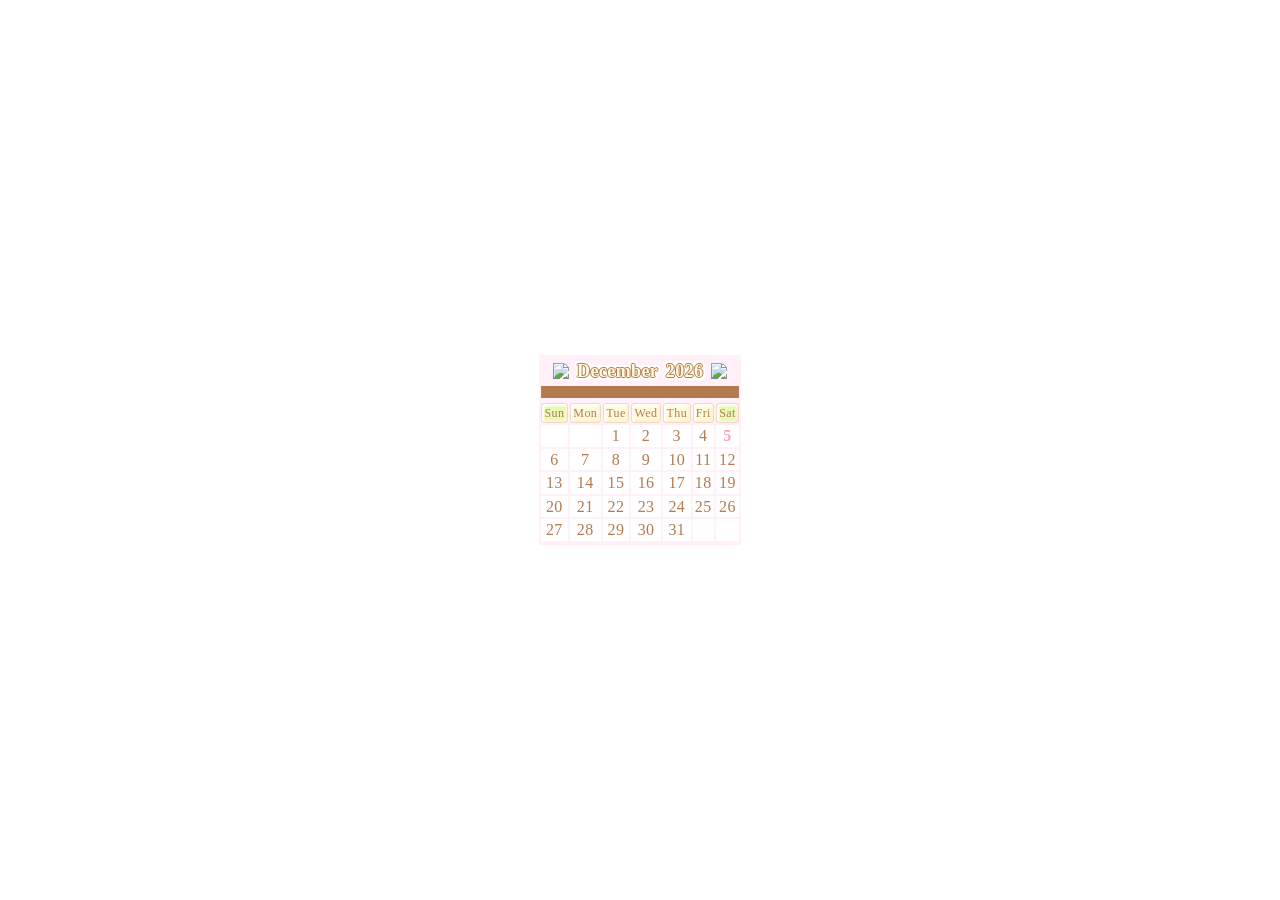
==== calendar.html @ 7bd645e4 "moved to desktop" ====
<html>
<head>
<!--
𓎟𓎟𓎟𓎟𓎟𓎟𓎟𓎟𓎟𓎟𓎟୨♡୧𓎟𓎟𓎟𓎟𓎟𓎟𓎟𓎟𓎟𓎟𓎟

            ╭◜͡ ͡ ◝╮❀╭◜͡͡ ͡◝╮
            )   ⊂(∴ )⊃   ( ͡  ︵
           ╭╰◟𓎟𓎟︶𓎟𓎟◞╯       ` ╮
         (  ╭◜  ◞╯ ╰◟  ◝╮          )
        ╭   ╰◟◞╯     ╰◟◞╯           ╮
      ╭◜  :◜       ◟͜◟͜           ◝:  ◝╮
   ╭◜   ::(    db           db     )::   ◝╮
 ╭◜   ::::◟  8888          8888   ◞::::   ◝╮
╭    ::::::╰  Y88P︵n︵ﻌ     Y88P  ノ::::::   ╮
(   :::::::::╰////❀ㅅ◞ ︵‿////ノ:::::::::   )
╰◟  ::::::ノ  (  )... (    ◝     ╰ ::::::  ◞╯
  ╰ ◟‿ ◞      ︶◟`` ◞`◟   )` ╮   ◟ ‿ ◞ ╯
                 (  ︶        )  )
                 (     ‿    ◞ ノ
                  (    ||    )｀
                   ◟‿◞◟‿◞

𓎟𓎟𓎟𓎟𓎟𓎟𓎟𓎟𓎟𓎟𓎟୨♡୧𓎟𓎟𓎟𓎟𓎟𓎟𓎟𓎟𓎟𓎟𓎟
-->

<title>꒰♡ 𝑠𝑡𝑟𝑎𝑤𝑏𝑢𝑛𝑖𝑚𝑖𝑙𝑘 ♡꒱</title>

<link rel="shortcut icon" href="https://strawbunimilk.neocities.org/images/favi.png">
<meta name="theme-color" content="#FFEDF5">
<meta name="title" content="꒰♡ 𝑠𝑡𝑟𝑎𝑤𝑏𝑢𝑛𝑖𝑚𝑖𝑙𝑘 ♡꒱">
<meta property="og:title" content="꒰♡ 𝑠𝑡𝑟𝑎𝑤𝑏𝑢𝑛𝑖𝑚𝑖𝑙𝑘 ♡꒱">
<meta name="twitter:title" content="꒰♡ 𝑠𝑡𝑟𝑎𝑤𝑏𝑢𝑛𝑖𝑚𝑖𝑙𝑘 ♡꒱"/>
<meta name="description" content="୨୧ where bunnies play  ૮꒰〃´꒳`〃 ྀི꒱ა ୨୧">
<meta property="og:description" content="୨୧ where bunnies play ૮꒰〃´꒳`〃 ྀི꒱ა ୨୧">
<meta name="twitter:description" content="୨୧ where bunnies play ૮꒰〃´꒳`〃 ྀི꒱ა ୨୧"/>
<meta property="og:image" content="https://strawbunimilk.neocities.org/images/card.png">
<meta name="twitter:image" content="https://strawbunimilk.neocities.org/images/card.png"/>
<meta property="og:image:type" content="image/pg">
<meta name="twitter:card" content="summary_large_image"/>
<meta property="og:url" content="https://strawbunimilk.neocities.org">
<meta name="twitter:url" content="https://strawbunimilk.neocities.org"/>
<meta property="og:type" content="website">
<link href="/style.css" rel="stylesheet" type="text/css" media="all">
<meta name="pinterest" content="nopin" />
<meta http-equiv="Content-Type" content="text/html; charset=utf-8"/>
</head>
<div id="particle-wrapper" style="position: absolute; top: 0; left: 0; width: 100%; height: 100%; overflow: hidden; pointer-events: none; z-index: 9999;"></div>

<style>
* {
    margin: 0;
    padding: 0;
}
 
body {
    display: flex;
    background: #fff;
    min-height: 100vh;
    padding: 0px 0px;
    align-items: center;
    justify-content: center;
  cursor: url("images/cursor.png"), default;
    overflow: hidden;
}
td.header-cell {
  background: transparent;
  vertical-align: top;
  padding: 0;
}
  
  td{
   border: none;
   padding: 1px;
   font-size: 16px;
  background: #fff;
  text-align: center;
  }
  
  table {
   width:202px;
   height:190px;
   padding: 0px;
background: #FFF1F7;
  }
  td.weekend{
    background: #E7FAB7;
font-size: 12px; 
      border:1px #EFD8C5 solid;
  border-radius:3px;
  box-shadow: 2px 2px 2px inset white, -2px -2px 2px inset #fff3d0;
  }
  td.day-of-week {
background: #FFFBDC;
    font-size: 12px; 
      border:1px #EFD8C5 solid;
  border-radius:3px;
  box-shadow: 2px 2px 2px inset white, -2px -2px 2px inset #fff3d0;
  }
.header {
  border-width: 12px;
  border-style: solid;
  border-image: url("images/nborderlp.png") 12 round;
  border-top: none;
  border-left: none;
  border-right: none;
  background-image: url('images/pgingham3.png');
  padding-top: 4px;
  padding-bottom: 4px;
  height: auto;
}
.month-text {
  color: #FFFBDC;
  text-shadow:
    1px 0px #B47A50,  
    0px 1px #B47A50,  
    -1px 0px #B47A50,  
    0px -1px #B47A50;
  font-weight: bold;
  font-size: 18px;
  filter: drop-shadow(2px 0px #fff)
    drop-shadow(0px 2px #fff)
    drop-shadow(-2px 0px #fff)
    drop-shadow(0px -2px #fff)
}
.header-icon {
  margin-bottom: -2px;
}
td.today-cell {
    background-image: url("images/strawnflowerfavi.gif");
    background-repeat: no-repeat;
    background-position: center;
    font-weight: bold;
    color: #FFA3BD;
}
 </style>


<body>
<p>
<script language="JavaScript">
monthnames = new Array("January","February","March","April","May","June","July","August","September","October","November","December");
var linkcount=0;
function addlink(month, day, href) {
    var entry = new Array(3);
    entry[0] = month;
    entry[1] = day;
    entry[2] = href;
    this[linkcount++] = entry;
}
Array.prototype.addlink = addlink;
linkdays = new Array();

monthdays = new Array(12);
monthdays[0]=31; monthdays[1]=28; monthdays[2]=31; monthdays[3]=30;
monthdays[4]=31; monthdays[5]=30; monthdays[6]=31; monthdays[7]=31;
monthdays[8]=30; monthdays[9]=31; monthdays[10]=30; monthdays[11]=31;

todayDate=new Date();
thisday=todayDate.getDay();
thismonth=todayDate.getMonth();
thisdate=todayDate.getDate();
thisyear=todayDate.getFullYear();

if (((thisyear % 4 == 0) && !(thisyear % 100 == 0)) || (thisyear % 400 == 0)) monthdays[1]++;

startspaces=thisdate;
while (startspaces > 7) startspaces-=7;
startspaces = thisday - startspaces + 1;
if (startspaces < 0) startspaces+=7;

document.write("<table border=0>");
document.write("<tr><td colspan=7 class='header-cell'><center><div class='header'><img src='images/flowerbullet.png' class='header-icon'><span class='month-text'> "+ monthnames[thismonth] + " " + thisyear +"</span> <img src='images/flowerbullet.png' class='header-icon'></div></center></td></tr>");
document.write("<tr>");
document.write("<td align=center class='weekend'>Sun</td>");
document.write("<td align=center class='day-of-week'>Mon</td>");
document.write("<td align=center class='day-of-week'>Tue</td>");
document.write("<td align=center class='day-of-week'>Wed</td>");
document.write("<td align=center class='day-of-week'>Thu</td>");
document.write("<td align=center class='day-of-week'>Fri</td>");
document.write("<td align=center class='weekend'>Sat</td>"); 
document.write("</tr>");
document.write("<tr>");

for (s=0; s<startspaces; s++) {
    document.write("<td> </td>");
}

count=1;
while (count <= monthdays[thismonth]) {
    for (b = startspaces; b < 7; b++) {
        var linktrue = false;
        var currentClass = "";
        
        if (count == thisdate) {
            currentClass = "today-cell";
        }

        if (count <= monthdays[thismonth]) {
            document.write("<td class='" + currentClass + "'>");
            
            for (c=0; c<linkdays.length; c++) {
                if (linkdays[c] != null && linkdays[c][0] == thismonth + 1 && linkdays[c][1] == count) {
                    document.write("<a href=\"" + linkdays[c][2] + "\">");
                    linktrue = true;
                }
            }
            
            document.write(count);
            
            if (linktrue) document.write("</a>");
            document.write("</td>");
        } else {
            document.write("<td> </td>");
        }
        count++;
    }
    document.write("</tr><tr>");
    startspaces=0;
}
document.write("</table>");
</script>
</p>
<p>
<script type="text/javascript"><!--
var fc2footerparam = 'charset=' + encodeURIComponent(document.charset ? document.charset : document.characterSet) + '&url=' + encodeURIComponent(document.location) + '&service=0&r=' + Math.floor(Math.random()*99999999999);
var fc2footertag = '<' + 'script src="//vip.chps-api.fc2.com/apis/footer/?' + fc2footerparam + '" charset="UTF-8"><' + '/script>';
document.write(fc2footertag);
//--></script>
</p>
<script src="scripts/click.js"></script>
</body>

</html>
---- style.css ----
body {
  background:url("images/bg.png");
  cursor: url("images/cursor.png"), default;
  font-family: 'hearts', MS ui gothic;
  letter-spacing: 0.4px;
  line-height: 1.3;
  color: #B47A50;
  font-size: 16;
  word-spacing: 3px;
  -webkit-animation: cursor 1s infinite;
  animation: cursor 1s infinite;
  image-rendering: pixelated;
}
html {
  cursor: url("images/cursor.png"), default;
  -webkit-animation: cursor 1s infinite;
  animation: cursor 1s infinite;
}
@font-face {
  font-family: 'basiicmedium';
  src: url('basiic_2-webfont.woff2') format('woff2'),
  url('basiic_2-webfont.woff') format('woff');
  font-weight: normal;
  font-style: normal;
}
@font-face {
  font-family: 'affection';
  src: url('affection.otf') format('OpenType');
  font-weight: normal;
  font-style: normal;
}
@font-face {
  font-family: 'hearts';
  src:url(https://dl.dropbox.com/s/1479f8x52y3z5u4/rainyhearts.ttf);
}

@-webkit-keyframes cursor {
  0% {cursor: url("images/cursor.png"), auto;}
  50% {cursor: url("images/cursor2.png"), auto;}
} 

@keyframes cursor {
  0% {cursor: url("images/cursor.png"), auto;}
  50% {cursor: url("images/cursor2.png"), auto;}
}
* {
  margin: 0;
  padding: 0;
  box-sizing: border-box;
}
::selection {
  color: #C39766;
  text-shadow:
    1px 0px #FFE0EB, 
    0px 1px #FFE0EB, 
    -1px 0px #FFE0EB, 
    0px -1px #FFE0EB;
  display: inline;
}
::-moz-selection {
  color: #C39766;
  text-shadow:
    1px 0px #FFE0EB, 
    0px 1px #FFE0EB, 
    -1px 0px #FFE0EB, 
    0px -1px #FFE0EB;
  display: inline;
}
*::-webkit-scrollbar {
  width: 16px;
}
*::-webkit-scrollbar-track {
  background-image:url("images/scroll.png");
  border-radius: 5px;
  border: 1px dashed #e0ba99;
  box-shadow: inset 0 0 4px #FFC8D9; 
}
*::-webkit-scrollbar-thumb {
  background-color: #ffffff;
  border-radius: 5px;
  border: 1px dashed #e0ba99;
  box-shadow: inset 0 0 4px #FFCFDF; 
}
.particle {
  position: absolute;
  pointer-events: none;
  width: 16px;
  height: 16px;
  will-change: transform, opacity;
  transition: transform 0.8s ease-out, opacity 0.8s ease-out;
  opacity: 1;
  z-index: 99999;
  image-rendering: pixelated;
}
.particle-wrapper {
  position: absolute;
  top: 0;
  left: 0;
  width: 100%;
  height: 100%;
  overflow: hidden;
  pointer-events: none;
  z-index: 9999;
}
.strawbery {
  width: 983px;
  height: 551px;
  background-image:url("images/background.png");
  background-repeat: no-repeat;
  position: absolute;
  left: 0;
  right: 0;
  top: 0;
  bottom: 0;
  margin: auto;
}
.buney {
  float: left;
  position: relative;
  text-align: center;
  width: 195px;
  height: 505px;
  overflow: hidden;
  margin: auto;
  margin-top: 22px;
  margin-left: 22px;
  justify-content: center;
  align-content: center;
  background-image:url("images/buneybg.png");
  padding: 12px;
}
.milk {
  position: absolute;
  text-align: center;
  width: 734px;
  height: 505px;
  overflow: visible;
  margin-top: 22px;
  margin-left: 225px;
}
iframe[name="content-frame"] {
  width: 100%;
  height: 100%;
  border: none;
  background: transparent;
  overflow: visible;
}
.ribbon {
  position: absolute;
  text-align: center;
  left: 292;
  right: 0;
  top: 530;
  bottom: 0;
  font-size: 12px;
  height: 35px;
    color: #C39766;
  text-shadow:
    1px 0px #FFE0EB, 
    0px 1px #FFE0EB, 
    -1px 0px #FFE0EB, 
    0px -1px #FFE0EB;
  width: 450px;
  background-image: url("images/copyright.png");
  padding-top: 7px;
  background-repeat: no-repeat;
}
.decostuff {
  position: absolute;
  pointer-events: none;
  z-index: 3;
  left: -63px;
  right: 0;
  top: 0;
  bottom: 0;
  margin: auto;
}
.toplace {
  overflow: hidden;
  background-image: url("images/toplace.png");
  position: fixed;
  top: 0;
  height: 40px;
  width: 100%;
}
.bottomlace {
  overflow: hidden;
  background-image: url("images/bottomlace.png");
  position: fixed;
  bottom: 0;
  height: 40px;
  width: 100%;
}
u {
  border-bottom: 1px dashed #C39766;
  text-decoration: none; 
}
u.p {
  border-bottom: 1px dashed #FEB8D4;
  text-decoration: none; 
}
b {
  font-weight: 1;
  color: #C39766;
  text-shadow:
    1px 0px #FFE0EB, 
    0px 1px #FFE0EB, 
    -1px 0px #FFE0EB, 
    0px -1px #FFE0EB;
  display: inline;
}
a {
  color: #EFACBA;
  text-decoration: none; 
    text-shadow:
    1px 0px #FFE5EE, 
    0px 1px #FFE5EE, 
    -1px 0px #FFE5EE, 
    0px -1px #FFE5EE;
}
a:hover{
  color: #C39766;
  cursor: url("images/cursorhover.png"), progress;
  text-shadow:
    1px 0px #FFE0EB, 
    0px 1px #FFE0EB, 
    -1px 0px #FFE0EB, 
    0px -1px #FFE0EB;
}
h1 {
  font-size: 40;
  color: #FCD0E1;
  font-family: 'affection';
  font-weight: bold;
  text-shadow: 0 0px 1px;
  padding: 20px;
}
b2 {
  display: inline;
  text-align: left;
  font-size: 26;
  color: #EACDB2;
  font-family: 'affection';
  font-weight: 500;
  text-shadow: 0 0px 2px #fff;
  filter: 
    drop-shadow(2px 0px #fff)
    drop-shadow(0px 2px #fff)
    drop-shadow(-2px 0px #fff)
    drop-shadow(0px -2px #fff)
}
.icon {
  display: block;
  width: 165px;
  height: 165px;
  margin-top: 3px;
  margin-left: 3px;
  background-image: url("images/icon.png");
}
.icon:hover {
  background-position: 0px -165px;
}
.about {
  display: block;
  background-image: url("images/about.png");
  width: 165px; height: 35px;
  margin-bottom: 12px;
  margin-left: 3px;
}
.about:hover {
  background-position: 0px -41px;
}
.commissions {
  display: block;
  background-image: url("images/commissions.png");
  width: 165px; height: 35px;
  margin-bottom: 12px;
  margin-left: 3px;
}
.commissions:hover {
  background-position: 0px -41px;
}
.tos {
  display: block;
  background-image: url("images/tos.png");
  width: 165px; height: 35px;
  margin-bottom: 12px;
  margin-left: 3px;
}
.tos:hover {
  background-position: 0px -41px;
}
.tdl {
  display: block;
  background-image: url("images/to-do%20list.png");
  width: 165px; height: 35px;
  margin-bottom: 12px;
  margin-left: 3px;
}
.tdl:hover {
  background-position: 0px -41px;
}
.links {
  display: block;
  background-image: url("images/links.png");
  width: 165px; height: 35px;
  margin-bottom: 12px;
  margin-left: 3px;
}
.links:hover {
  background-position: 0px -41px;
}
.faq {
  display: block;
  background-image: url("images/faq.png");
  width: 165px; height: 35px;
  margin-bottom: 12px;
  margin-left: 3px;
}
.faq:hover {
  background-position: 0px -41px;
}
.help {
  display: block;
  background-image: url("images/help.png");
  width: 159px; height: 41px;
  margin-left: 3px;
}
.help:hover {
  background-position: 0px -41px;
}
.lightbox {
  position: fixed;
  z-index: 9999;
  height: 0;
  width: 0;
  text-align: center;
  top: 15;
  left: 0;
  background: url("images/pgingham2.png");
  opacity: 0;
  border: 2px dashed #FFC1D4;
}
.lightbox img {
  max-height: 95%;
  left: 0;
  right: 0;
  top: 0;
  bottom: 0;
  margin: auto;
  position: absolute;
  opacity: 0;
  border-width: 12px;
  border-style: solid;
  border-image: url(images/nborderw.png) 12 fill round;
  outline: 2px dashed #FFC1D4;
  outline-offset: -10px;
  image-rendering: smooth !important;
}
.lightbox:target {
  width: 100%;
  height: 504px;
  opacity: 1 !important;
  image-rendering: smooth;
}
.lightbox:target img {
  opacity: 1;
  webkit-transition: opacity 0.6s;
  transition: opacity 0.6s;
}
.light-btn-next {
  display: block;
  width: 111px;
  height: 94px;
  background-image: url("images/next.png");
  background-repeat: no-repeat;
  padding: 5px;
  position: absolute;
  top: 42%;
  z-index: 99;
  right: 1%;
}
.light-btn-prev {
  display: block;
  width: 111px;
  height: 94px;
  background-image: url("images/prev.png");
  background-repeat: no-repeat;
  padding: 5px;
  position: absolute;
  top: 42%;
  z-index: 99;
  left: 1%;
}
.btn-close {
  display: block;
  width: 86px;
  height: 86px;
  background-image: url("images/close.png");
  background-repeat: no-repeat;
  vertical-align: middle;
  position: absolute;
  z-index: 99;
  right: 2%;
  top: 2%;
  padding: 10px 15px;
  border-radius: 1px;
}
.column {
  float: left;
  width: 33.33%;
  padding: 5.7px;
}
.row:after {
  content: "";
  display: table;
  clear: both;
}
hr {
  border: none;
  border-top: 2px dashed #FFE5ED;
  height: 1px;
  max-width: 100%;
  vertical-align: middle;
}
.ribullet {
  padding-left: 5px;
  padding-right: 10px;
}
.progress {
  padding-top: 6px;
  padding-bottom: 5px;
}
.disctext {
  padding: 2px;
  font-weight: bold;
  color: #FFF;
  text-shadow:
    1px 0px #CA9A74, 
    0px 1px #CA9A74, 
    -1px 0px #CA9A74, 
    0px -1px #CA9A74;
}
.commprice {
  color: #B47A50;
  text-shadow:
    1px 0px #fff,
    0px 1px #fff,
    -1px 0px 0px #fff,
    0px -1px 0px #fff;
  font-size: 14;
}
.kinsource {
  display: none;
  position: fixed;
  border-width:7px;
  border-style:solid;
  border-image: url("images/border1.png") 7 fill round;
  margin-left: 40px;
  margin-top: 30px;
}
.kin:hover .kinsource {
  display: block;
}
.kin {
  height: 199px;
  width: 199px;
  border-radius: 50%;
  display: inline-block;
}
.laceborder {
  border-width:7px;
  border-style:solid;
  border-image: url("images/border1.png") 7 fill round;
  max-width: 701px;
}
.laceborder2 {
  border-width:7px;
  border-style:solid;
  border-image: url("images/border1.png") 7 fill round;
  max-width: 736px;
}
.laceborder3 {
  border-width:7px;
  border-style:solid;
  border-image: url("images/border2.png") 7 fill round;
  max-width: 701px;
}
.laceborder4 {
  border-width:7px;
  border-style:solid;
  border-image: url("images/border2.png") 7 fill round;
  max-width: 736px;
}
.laceborder5 {
  border-width:7px;
  border-style:solid;
  border-image: url("images/border3.png") 7 fill round;
  max-width: 701px;
}
.laceborder6 {
  border-width:7px;
  border-style:solid;
  border-image: url("images/border4.png") 7 fill round;
  max-width: 701px;
}
.laceborderw {
  border-width: 12px;
  border-style: solid;
  border-image: url("images/nborderw.png") 12 fill round;
}
.laceborderlp {
  border-width: 12px;
  border-style: solid;
  border-image: url("images/nborderlp.png") 12 fill round;
}
.lacebordermp {
  border-width: 12px;
  border-style: solid;
  border-image: url("images/nbordermp.png") 12 fill round;
}
.lacebordery {
  border-width: 12px;
  border-style: solid;
  border-image: url("images/nbordery.png") 12 fill round;
}
.laceborderb {
  border-width: 12px;
  border-style: solid;
  border-image: url("images/nborderb.png") 12 fill round;
}
.laceborderbr {
  border-width: 12px;
  border-style: solid;
  border-image: url("images/nborderbr.png") 12 fill round;
}
.dashborder {
  border-style: dashed;
  border-width: 2px;
  border-color: #FFC1D4;
  border-radius: 5px;
  padding: 10px;
} 
.dashborder2 {
  border-style: dashed;
  border-width: 2px;
  border-color: #FFC1D4;
  border-radius: 5px;
}
.ndashborder {
  outline: 2px dashed #FFC1D4;
  outline-offset: -10px;
} 
.dashborderr {
  border-style: dashed;
  border-width: 2px;
  border-color: #FFD5DE;
  border-radius: 10px;
}
.dashborderry {
  border-style: dashed;
  border-width: 2px;
  border-color: #FFF3B9;
  border-radius: 10px;
}
.dashborderrb {
  border-style: dashed;
  border-width: 2px;
  border-color: #C6F4FF;
  border-radius: 10px;
} 
.inline {
  border-style: solid;
  border-width: 2px;
  border-color: #FFD6E1;
  border-top: none;
  border-right: none;
  border-bottom: none;
  padding: 10px
}
.bookspine {
  border: #E1BB94 solid 1px;
  border-radius: 3px;
  height: 503px;
  width: 30px;
  background-image: url('images/pgingham2.png');
  z-index: 999;
  position: absolute;
  outline: #FFD1E0 solid 1px;
  margin-top: 1px;
  margin-left: 352px;
  box-shadow: 2px 2px 2px inset #FFF4F9, -2px -2px 2px inset #FFD1E0;
}
.innerbox {
  background-image: url('images/gingham2.png');
  background-repeat: repeat; overflow: hidden;
}
.nppolka {
  background-image: url('images/nppolka.png');
  background-repeat: repeat; overflow: hidden;
}
.ppolka {
  background-image: url('images/ppolka.png');
  background-repeat: repeat; overflow: hidden;
}
.ypolka {
  background-image: url('images/ypolka.png');
  background-repeat: repeat; overflow: hidden;
}
.gpolka {
  background-image: url('images/gpolka.png');
  background-repeat: repeat; overflow: hidden;
}
.bpolka {
  background-image: url('images/nbpolka.png');
  background-repeat: repeat; overflow: hidden;
}
.pupolka {
  background-image: url('images/pupolka.png');
  background-repeat: repeat; overflow: hidden;
}
.wpolka {
  background-image: url('images/wpolka.png');
  background-repeat: repeat; overflow: hidden;
}
.pgingham {
  background-image: url('images/pgingham.png');
  background-repeat: repeat; overflow: hidden;
}
.pgingham3 {
  background-image: url('images/pgingham3.png');
  background-repeat: repeat; overflow: hidden;
}
.ygingham {
  background-image: url('images/ygingham.png');
  background-repeat: repeat; overflow: hidden;
}
.ygingham2 {
  background-image: url('images/ygingham2.png');
  background-repeat: repeat; overflow: hidden;
}
.ggingham {
  background-image: url('images/ggingham.png');
  background-repeat: repeat; overflow: hidden;
}
.bgingham {
  background-image: url('images/bgingham.png');
  background-repeat: repeat; overflow: hidden;
}
.scbg {
  background-image: url('images/scbg.png');
  background-repeat: repeat; overflow: hidden;
}
.formlabel {
  color: #FFE1EB;
  text-shadow:
    1px 0px #CA9A74, 
    0px 1px #CA9A74, 
    -1px 0px #D5AA87, 
    0px -1px #D5AA87;
  display: inline;
  font-weight: bold;
  letter-spacing: 2px;
}
.indexbanner {
  background-image:url("images/indexbanner.png");
  height: 178px;
  width: 718px;
  overflow: hidden;
  text-align: center;
}
.abtmernbw {
  position: relative;
  margin-left: -90px;
  margin-top: 5px;
}
.abtmettl {
  margin-left: -205px;
  margin-top: 52px;
  position: absolute;
  z-index: 999;
}
.abtmeico {
  margin-left: -20px;
  margin-top: 5px;
  position: absolute;
  z-index: 999;
}
.abtmedeco1 {
  position: absolute;
  margin-left: -230px;
  margin-top: 6px;
  z-index: 999;
  pointer-events: none;
}
.abtmeinfo {
  text-align: left;
  color: #FFA3BD;
  font-weight: bold;
  text-shadow:
    1px 0px #FFf, 
    0px 1px #FFf, 
    -1px 0px #FFf, 
    0px -1px #FFf;
}
.abtmeinfocontainer { 
  width: 95%;
  margin-left: auto;
  margin-right: auto;
  margin-top: -25px;
  position: relative;
}
.abtmesubj {
  color: #FFE1EB;
  text-shadow:
    1px 0px #CA9A74, 
    0px 1px #CA9A74, 
    -1px 0px #D5AA87, 
    0px -1px #D5AA87;
  display: inline;
  font-weight: bold;
  letter-spacing: 2px;
}
.strawnflower {
  margin-bottom: -4px;
  filter: opacity(90%);
  margin-left: 4px;
  margin-right: 3px;
}
.sproutfavi {
  margin-left: 2px;
  margin-right: 5px;
  margin-bottom: -4px;
}
.favitulip {
  margin-bottom: -4px;
  filter: opacity(90%);
  margin-left: 5px;
  margin-right: 6px;
}
.abtmefvbg {
  background-image:url("images/abtmefvbg.png");
  position: absolute;
  margin-top: 5px;
  height: 247px;
  width: 337px;
  line-height: 0.80;
  color: #FFA3BD;
  font-weight: bold;
  text-shadow:
    1px 0px #FFF, 
    0px 1px #FFF, 
    -1px 0px #FFF, 
    0px -1px #FFF;
  overflow: hidden;
}
.abtmepflwr {
  background-image:url("images/abtmepflwr.png");
  height: 85px;
  width: 87px;
  position: relative;
  display: inline-block;
  vertical-align: top;
  overflow: visible;
  margin-bottom: 10px;
}
.abtmeyclvr {
  background-image:url("images/abtmeyclvr.png");
  height: 77px;
  width: 84px;
  position: relative;
  display: inline-block;
  vertical-align: top;
  margin-top: 5px;
  overflow: visible;
  margin-bottom: 10px;
  background-repeat: no-repeat;
  margin-left: 8px;
}
.abtmebstr {
  background-image:url("images/abtmebstr.png");
  height: 84px;
  width: 87px;
  position: relative;
  display: inline-block;
  vertical-align: top;
  overflow: visible;
  margin-bottom: 10px;
}
.abtmephrt {
  background-image:url("images/abtmephrt.png");
  height: 77px;
  width: 89px;
  position: relative;
  display: inline-block;
  vertical-align: top;
  margin-top: 5px;
  overflow: visible;
  margin-bottom: 10px;
}
.abtmeyflwr {
  background-image:url("images/abtmeyflwr.png");
  height: 85px;
  width: 87px;
  position: relative;
  display: inline-block;
  vertical-align: top;
  overflow: visible;
  margin-bottom: 10px;
}
.abtmefvsbold {
  color: #FFF;
  text-shadow:
    1px 0px #FF7CA4, 
    0px 1px #FF7CA4, 
    -1px 0px #FF97B7, 
    0px -1px #FF97B7;
  font-weight: bold;
  letter-spacing: 2px;
}
.abtmedeco2 {
  position: absolute;
  margin-left: -82px;
  margin-top: -5px;
  z-index: 999;
  pointer-events: none;
}
.abtmefvsttl {
  position: relative;
  margin-left: auto;
  margin-right: auto;
  margin-top: 10px;
  margin-bottom: 5px;
  z-index: 999;
}
.abtmestylebg {
  background-image:url("images/abtmestylebg.png");
  position: absolute;
  height: 477px;
  width: 337px;
  float: left;
  line-height: 0.80;
  overflow: hidden;
  color: #CBA191;
  font-size: 12px;
}
.abtmestylebg2 {
  background-image:url("images/abtmestylebg.png");
  position: absolute;
  height: 477px;
  width: 337px;
  margin-left: 369px;
  overflow: hidden;
}
.abtmestylettl {
  position: absolute;
  margin-top: 4px;
  margin-left: 26px;
}
.abtmephoto {
  margin-bottom: 20px;
  height: 154px;
}
.abtmephotos {
  object-fit: none;
}
.abtmestrwbryframe { 
  width: 51%;
  margin-left: 10px;
  margin-top: 8px;
  position: relative;
}
.abtmestrwbrytext {
  position: absolute;
  margin-top: -28px;
  width: 167px;
  z-index: 999;
  margin-left: 2px;
}
.abtmestrwbrysticker {
  position: absolute;
  z-index: 999;
  margin-top: -202px;
  margin-left: -33px;
}
.abtmechclteframe { 
  width: 51%;
  margin-left: 160px;
  margin-top: -78px;
  position: relative;
}
.abtmechcltetext {
  position: absolute;
  margin-top: -29px;
  width: 150px;
  z-index: 999;
  margin-left: 162px;
  padding-right: 17px;
}
.abtmechcltesticker {
  position: absolute;
  z-index: 999;
  margin-top: -45px;
  margin-left: 102px;
}
.abtmevnllaframe {
  width: 51%;
  margin-left: 15px;
  margin-top: -78px;
  position: relative;
}
.abtmevnllatext {
  position: absolute;
  margin-top: -32px;
  width: 231px;
  z-index: 999;
  margin-left: 85px;
}
.abtmevnllasticker {
  position: absolute;
  z-index: 999;
  margin-top: -135px;
  margin-left: -168px;
}
.abtmestrwbrydeco {
  position: absolute;
  pointer-events: none;
  z-index: 999;
  margin-top: -195px;
  margin-left: -168px;
}
.abtmechcltedeco {
  position: absolute;
  pointer-events: none;
  z-index: 999;
  margin-top: -205px;
  margin-left: -18px;
}
.abtmevnlladeco {
  position: absolute;
  pointer-events: none;
  z-index: 999;
  margin-top: -205px;
  margin-left: -162px;
}
.section {
  opacity: 0;
  pointer-events: none;
  z-index: 2;
}
.section.active {
  opacity: 1;
  pointer-events: auto;
}
.section.hidden {
  opacity: 0;
  pointer-events: none;
}
.btn {
  z-index: 999;
  position: absolute;
  font-size: 14px;
  color: #CBA191;
  width: 64px;
  height: 39px;
    text-shadow:
    1px 0px #FFf, 
    0px 1px #FFf, 
    -1px 0px #FFf, 
    0px -1px #FFf;
    animation: pagesbob 2s infinite steps(1);
}
@keyframes pagesbob {
  0% {
    transform: translateX(-1px);
  }
  50% {
    transform: translateX(1px);
  }
}
.btn-next {
  background-image: url("images/nextpage.png");
  padding-top: 9px;
  padding-left: 15px;
}

.btn-back {
  background-image: url("images/prevpage.png");
  padding-top: 14px;
  padding-right: 15px;
}
.btn-next:hover {
  animation: none;
  transform: translateX(2px);
}

.btn-back:hover {
  animation: none;
  transform: translateX(-2px);
}
.petsbg {
  background-image:url("images/petsbg.png");
  position: absolute;
  height: 477px;
  width: 337px;
  float: left;
  overflow: hidden;
}
.petsdeco {
  position: absolute;
  margin-left: -165px;
  margin-top: 3px;
  z-index: 999;
  pointer-events: none;
}
.petsttl {
  position: absolute;
  margin-left: -163px;
  margin-top: 5px;
}
.petscocoa {
  background-image:url("images/petscocoa.png");
  height: 120px;
  width: 128px;
  position: absolute;
  overflow: visible;
  margin-left: 133px;
  margin-top: 25px;
  padding-top: 95px;
}
.cocoasubj {
  display: inline;
  color: #FFF;
  text-shadow:
    1px 0px #FF77A8,
    0px 1px #FF77A8,
    -1px 0px #FF77A8, 
    0px -1px #FF77A8; 
  font-weight: bold;
}
hr.cocoahr {
  border: none;
  border-top: 2px dashed #FFCCE4;
  height: 1px;
  max-width: 100%;
  vertical-align: middle;
  margin: 3px;
}
.petschip {
  background-image:url("images/petschip.png");
  height: 123px;
  width: 127px;
  position: absolute;
  overflow: visible;
  margin-left: 41px;
  margin-top: 103px;
  padding-top: 98px;
}
.chipsubj {
  display: inline;
  color: #FFF;
  text-shadow:
    1px 0px #9B77FF,
    0px 1px #9B77FF,
    -1px 0px #9B77FF, 
    0px -1px #9B77FF; 
  font-weight: bold;
}
hr.chiphr {
  border: none;
  border-top: 2px dashed #CCCEFF;
  height: 1px;
  max-width: 100%;
  vertical-align: middle;
  margin: 3px;
}
.petscookie {
  background-image:url("images/petscookie.png");
  height: 134px;
  width: 128px;
  position: absolute;
  overflow: visible;
  margin-left: 180px;
  margin-top: 135px;
  padding-top: 105px;
}
.cookiesubj {
  display: inline;
  color: #FFF;
  text-shadow:
    1px 0px #FF8C46, 
    0px 1px #FF8C46, 
    -1px 0px #FF8C46, 
    0px -1px #FF8C46;
  font-weight: bold;
}
hr.cookiehr {
  border: none;
  border-top: 2px dashed #FFEAA9;
  height: 1px;
  max-width: 100%;
  vertical-align: middle;
  margin: 3px;
}
.petscider {
  background-image:url("images/petscider.png");
  height: 117px;
  width: 111px;
  position: absolute;
  overflow: visible;
  margin-left: 19px;
  margin-top: 223px;
  padding-top: 90px;
}
.cidersubj {
  display: inline;
  color: #FFF;
  text-shadow:
    1px 0px #0CA02F, 
    0px 1px #0CA02F, 
    -1px 0px #0CA02F, 
    0px -1px #0CA02F;
  font-weight: bold;
}
hr.ciderhr {
  border: none;
  border-top: 2px dashed #D2F1A9;
  height: 1px;
  max-width: 100%;
  vertical-align: middle;
  margin: 3px;
}
.petscappuccino {
  background-image:url("images/petscappuccino.png");
  height: 119px;
  width: 125px;
  position: absolute;
  overflow: visible;
  margin-left: 198px;
  margin-top: 265px;
  padding-top: 92px;
}
.cappuccinosubj {
  display: inline;
  color: #FFF;
  text-shadow:
    1px 0px #3192FF, 
    0px 1px #3192FF, 
    -1px 0px #3192FF, 
    0px -1px #3192FF;
  font-weight: bold;
}
hr.cappuccinohr {
  border: none;
  border-top: 2px dashed #A4DFFF;
  height: 1px;
  max-width: 100%;
  vertical-align: middle;
  margin: 3px;
}
.petscows {
  background-image:url("images/petscows.png");
  height: 80px;
  width: 90px;
  position: absolute;
  overflow: visible;
  margin-left: 126px;
  margin-top: 255px;
  padding-right: 15px;
}
.petsducks {
  background-image:url("images/petsducks.png");
  height: 90px;
  width: 88px;
  position: absolute;
  overflow: visible;
  margin-left: 21px;
  margin-top: 343px;
  padding-top: 50px;
  padding-left: 15px;
}
.petschickens {
  background-image:url("images/petschickens.png");
  height: 85px;
  width: 102px;
  position: absolute;
  overflow: visible;
  margin-left: 110px;
  margin-top: 332px;
  padding-top: 50px;
}
.petsbees {
  background-image:url("images/petsbees.png");
  height: 63px;
  width: 65px;
  position: absolute;
  overflow: visible;
  margin-left: 210px;
  margin-top: 382px;
  padding-top: 30px;
}
.tooltip-box {
  position: fixed;
  pointer-events: none;
  font-size: 12px;
  padding: 4px 8px;
  border-radius: 6px;
  white-space: nowrap;
  opacity: 0;
  transform: translateY(8px) translateX(4px);
  transition: opacity 0.2s ease, transform 0.2s ease;
  z-index: 9999;
  text-shadow: 
    2px 0px #fff,
    0px 2px #fff,
    -2px 0px #fff,
    0px -2px #fff;
  border-width: 12px;
  border-style: solid;
  border-image: url("images/nborderw.png") 12 round;
	outline: 2px dashed #FFD6E1;
  outline-offset: -12px;
	background-image: url('images/nppolka.png');
}
.tooltip {
  position: fixed;
  pointer-events: none;
  font-size: 12px;
  opacity: 0;

  transition: opacity 0.2s ease, transform 0.2s ease;
  z-index: 99999;
  text-shadow: 
    1px 0px #fff,
    0px 1px #fff,
    -1px 0px #fff,
    0px -1px #fff;
  border-width: 12px;
  border-style: solid;
  border-image: url("images/nborderw.png") 12 fill round;
	outline: 2px dashed #FFD6E1;
  outline-offset: -12px;
  line-height: 11px;
  word-spacing: 3px;
}
.tooltip.active {
  opacity: 1;
}
.stereo-container {
  position: absolute;
  width: 250px;
  height: 200px;
  margin-left: 940px;
  margin-top: 355px;
}
.stereo-body {
  position: absolute;
  bottom: 0;
  width: 155px;
  height: 160px;
  z-index: 2;
  background-image: url("images/stereobody.png")
}
.cd-disc {
  position: absolute;
  top: -10px;
  left: 45px;
  cursor: pointer;
  z-index: 2;
  transition: transform 0.3s;
  image-rendering: pixelated;
}
.cd-disc:hover {
  animation: spin 2s linear infinite;
}
.cd-disc.inserted {
  display: none;
}
.lcd-screen {
  position: absolute;
  top: 82px;
  left: 35px;
  width: 86px;
  height: 13px;
  background-color: #FFFBDC;
  border: 1px solid #E1BB94;
  overflow: hidden;
  border-radius: 1px;
}
.marquee-track {
  position: absolute;
  top: 0;
  left: 0;
  display: flex;
  width: max-content;
  line-height: 12px;
  animation: smoothScroll 5s linear infinite; 
}

.track-text {
  font-size: 12px;
  white-space: nowrap;
  padding-right: 50px; 
}

.paused .marquee-track {
  animation-play-state: paused;
}

@keyframes smoothScroll {
  0% { transform: translateX(0); }
  100% { transform: translateX(-50%); } 
}
#volume-slider {
  -webkit-appearance: none;
  appearance: none;
  background: transparent;
  cursor: pointer;
  width: 74px;
  margin-top: 106px;
  margin-left: 40px;
}
#volume-slider::-webkit-slider-runnable-track {
  background: #ffb6c1;
  border: 1px solid #FFB9CF;
  height: 4px;
  border-radius: 4px;
}
#volume-slider::-webkit-slider-thumb {
  -webkit-appearance: none;
  appearance: none;
  margin-top: -8px;
  background-color: #FFDBE8;
  height: 18px;
  width: 10px;
  border-radius: 2px;
  border: 1px solid #CC9C77;
}
#volume-slider::-moz-range-track {
  background: #ffb6c1;
  height: 4px;
  border: 1px solid #FFB9CF;
  border-radius: 4px;
}
#volume-slider::-moz-range-thumb {
  margin-top: -8px;
  background-color: #FFDBE8;
  height: 18px;
  width: 10px;
  border-radius: 2px;
  border: 1px solid #CC9C77;
}
.controls {
  position: absolute;
  bottom: 20px;
  left: 42px;
  width: 100px;
  display: flex;
  gap: 1px;
  flex-direction: row;
  
}
.controls button {
  cursor: pointer;
  background: white;
  border: 1px solid white;
  width: 18px;
}
.controls button:active {
  transform: translateY(1px);
}
#particle-zone {
  position: absolute;
  top: 20px;
  left: 0;
  width: 175px;
  height: 100%;
  pointer-events: none;
  z-index: 3;
}
.music-note {
  position: absolute;
font-family: "Comic Sans MS", "Comic Sans", sans-serif;
  font-size: 25px;
  font-weight: bold;
  animation: floatUp 2s ease-out forwards;
  filter: drop-shadow(1px 1px 0.5px #E1BB94) 
          drop-shadow(-1px -1px 0.5px #E1BB94) 
          drop-shadow(1px -1px 0.5px #E1BB94) 
          drop-shadow(-1px 1px 0.5px #E1BB94);
}
@keyframes spin { 100% { transform: rotate(360deg); } }
@keyframes floatUp {
  0% { opacity: 1; transform: translateY(0); }
  50% { opacity: 1; transform: translateY(-75px); }
  100% { opacity: 0; transform: translateY(-100px); }
}
.pinkstamp {
  background-image: url("https://i.pinimg.com/736x/1f/6f/a3/1f6fa3dd5a102e1b1ed62d58d4ab84db.jpg");
  border: 1px solid #E1BB94;
  outline: 1px solid #FFD1E0;
  width: 100%;
  height: 60px;
  margin-top: 2px;
  border-radius: 2px;
  background-size: 60px 60px;
}
.yellowstamp {
  background-image: url("https://i.pinimg.com/736x/d9/b5/5e/d9b55ec3762fb781e49eb3bada4faca7.jpg");
  border: 1px solid #E1BB94;
  outline: 1px solid #FFD1E0;
  width: 100%;
  height: 60px;
  margin-top: 2px;
  border-radius: 2px;
  background-size: 60px 60px;
}
.bluestamp {
  background-image: url("https://i.pinimg.com/736x/d3/10/b7/d310b7ef177b4fa8d1e4876146f402bf.jpg");
  border: 1px solid #E1BB94;
  outline: 1px solid #FFD1E0;
  width: 100%;
  height: 60px;
  margin-top: 2px;
  border-radius: 2px;
  background-size: 60px 60px;
}
.copy-container {
  display: flex;
  width: 144px;
  height: 146px;
  margin-left: 55px;
  margin-top: 5px;
  background: #FFF;
  padding: 2px 5px;
  word-break: break-all;
  font-size: 14px;
}
.button-marquee {
  width: 199px;
  height: 31px;
  overflow: hidden;
  position: relative;
  margin-top: 7px;
}
.button-track {
  display: flex;
  width: max-content;
  position: absolute;
  animation: buttonScroll 40s linear infinite;
  -webkit-animation: buttonScroll 40s linear infinite;
}
.marquee-set {
  display: flex;
}
.button-marquee:hover .button-track {
  animation-play-state: paused;
  -webkit-animation-play-state: paused;
}
@keyframes buttonScroll {
0% { transform: translateX(0); }
  100% { transform: translateX(var(--scroll-distance)); }
}

@-webkit-keyframes buttonScroll {
0% { transform: translateX(0); }
  100% { transform: translateX(var(--scroll-distance)); }
}
.notebook-paper {
  font-size: 16px;
  line-height: 20px; 
  background-image: url("data:image/svg+xml,%3Csvg width='16' height='120' xmlns='http://www.w3.org/2000/svg'%3E%3Cline x1='0' y1='39' x2='10' y2='39' stroke='%23FFC1D4' stroke-width='2' /%3E%3Cline x1='0' y1='79' x2='10' y2='79' stroke='%23FFE79C' stroke-width='2' /%3E%3Cline x1='0' y1='119' x2='10' y2='119' stroke='%23b3e6ff' stroke-width='2' /%3E%3C/svg%3E");
  background-size: 10px 60px;
  background-repeat: repeat;
  padding-top: 1px;
  background-attachment: local;
}
.notebook-paper2 {
  font-size: 16px;
  line-height: 20px; 
  background-image: url("data:image/svg+xml,%3Csvg width='16' height='120' xmlns='http://www.w3.org/2000/svg'%3E%3Cline x1='0' y1='39' x2='10' y2='39' stroke='%23FFC1D4' stroke-width='2' /%3E%3Cline x1='0' y1='79' x2='10' y2='79' stroke='%23FFE79C' stroke-width='2' /%3E%3Cline x1='0' y1='119' x2='10' y2='119' stroke='%23E1BB94' stroke-width='2' /%3E%3C/svg%3E");
  background-size: 10px 60px;
  background-repeat: repeat;
  padding-top: 1px;
  background-attachment: local;
}
.stamps {
  display: flex;
  justify-content: space-between; 
  align-items: center; 
  width: 100%;
  margin-top: 3px;
}
.stamp {
  width: 32.2%; 
  box-sizing: border-box;
  display: flex;
  justify-content: center; 
  align-items: center;
}
.bannerfb {
  margin-left: 328px;
  margin-top: -15px;
  position: absolute;
  z-index: 2;
}
.bannerdeco {
  margin-left: 10px;
  margin-top: 8px;
  position: absolute;
  z-index: 2;
  pointer-events: none;
}
.funnay {
  position: absolute;
  z-index: 2;
  margin-top: 175px;
  pointer-events: none;
}
.bannerlogo {
  position: absolute;
  margin-left: -340px;
  margin-top: -2px;
  height: 175px;
}
.welcomewashi {
  background-image: url('images/ygingham2.png');
  background-repeat: repeat;
  overflow: hidden;
  border: 1px solid #fff3d0;
  outline: 1px solid #FFE79C;
  width: 100%;
  height: 50px;
  margin-top: 2px;
  margin-bottom: 5px;
  border-radius: 3px;
  box-shadow: 2px 2px 2px inset white, -2px -2px 2px inset #fff3d0;
}
.todolist {
  text-align: left;
  overflow-y: auto;
  flex-grow: 1;
  text-shadow: 1px 0px #fff,
    0px 1px #fff,
    -1px 0px 0px #fff,
    0px -1px 0px #fff;
}
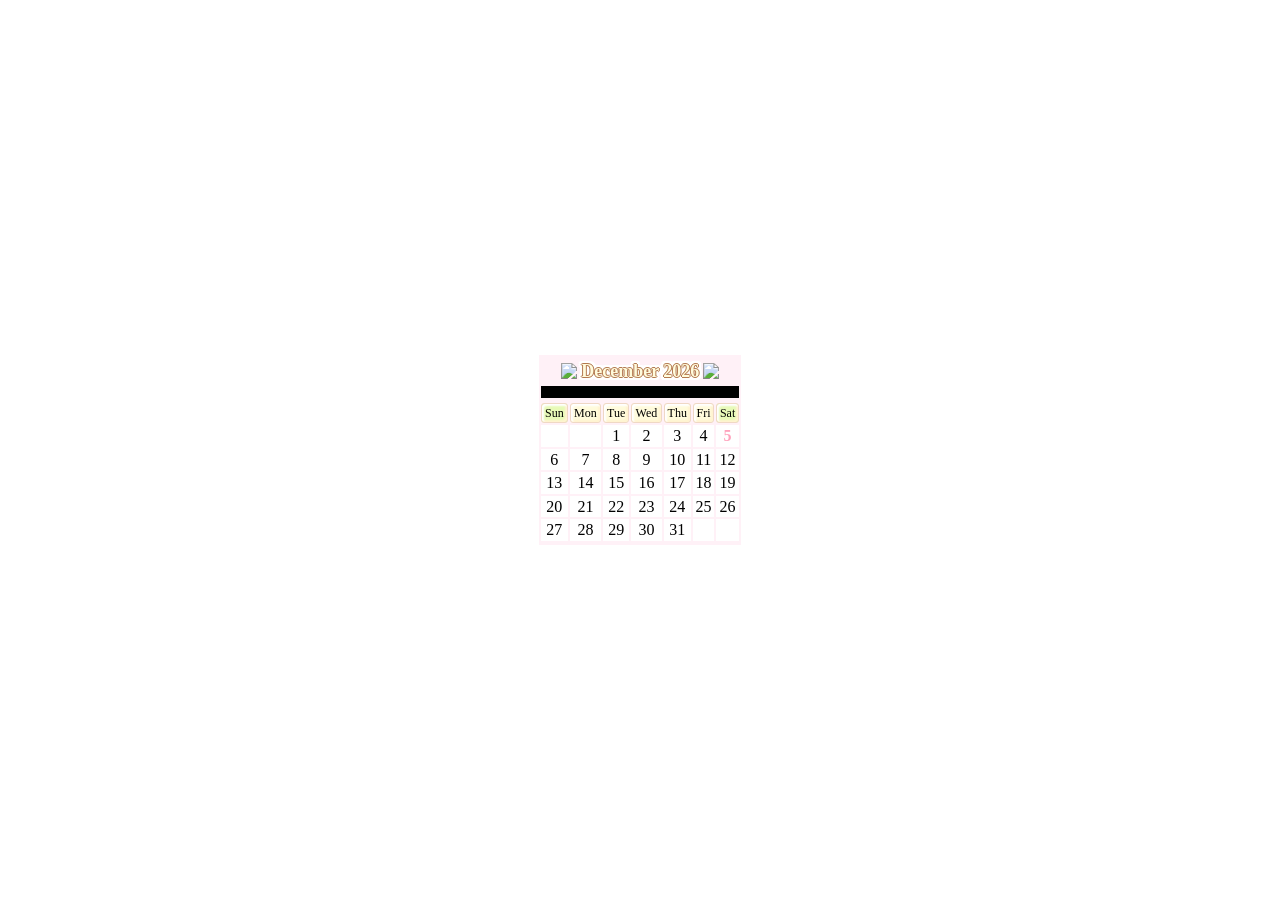
==== commit be422f5f: "calendar" ====
--- a/calendar.html
+++ b/calendar.html
@@ -40,7 +40,7 @@
 <meta property="og:url" content="https://strawbunimilk.neocities.org">
 <meta name="twitter:url" content="https://strawbunimilk.neocities.org"/>
 <meta property="og:type" content="website">
-<link href="/style.css" rel="stylesheet" type="text/css" media="all">
+<link href="/solveir/assets/css/style.css" rel="stylesheet" type="text/css" media="all">
 <meta name="pinterest" content="nopin" />
 <meta http-equiv="Content-Type" content="text/html; charset=utf-8"/>
 </head>
@@ -59,7 +59,7 @@
     padding: 0px 0px;
     align-items: center;
     justify-content: center;
-  cursor: url("images/cursor.png"), default;
+  cursor: url("/solveir/assets/img/cursor.png"), default;
     overflow: hidden;
 }
 td.header-cell {
@@ -99,11 +99,11 @@
 .header {
   border-width: 12px;
   border-style: solid;
-  border-image: url("images/nborderlp.png") 12 round;
+  border-image: url("/solveir/assets/img/nborderlp.png") 12 round;
   border-top: none;
   border-left: none;
   border-right: none;
-  background-image: url('images/pgingham3.png');
+  background-image: url('/solveir/assets/img/pgingham3.png');
   padding-top: 4px;
   padding-bottom: 4px;
   height: auto;
@@ -126,7 +126,7 @@
   margin-bottom: -2px;
 }
 td.today-cell {
-    background-image: url("images/strawnflowerfavi.gif");
+    background-image: url("/solveir/assets/img/strawnflowerfavi.gif");
     background-repeat: no-repeat;
     background-position: center;
     font-weight: bold;
@@ -221,13 +221,13 @@
 </script>
 </p>
 <p>
-<script type="text/javascript"><!--
+<script type="text/javascript">
 var fc2footerparam = 'charset=' + encodeURIComponent(document.charset ? document.charset : document.characterSet) + '&url=' + encodeURIComponent(document.location) + '&service=0&r=' + Math.floor(Math.random()*99999999999);
 var fc2footertag = '<' + 'script src="//vip.chps-api.fc2.com/apis/footer/?' + fc2footerparam + '" charset="UTF-8"><' + '/script>';
 document.write(fc2footertag);
-//--></script>
+</script>
 </p>
-<script src="scripts/click.js"></script>
+<script src="/solveir/assets/js/click.js"></script>
 </body>
 
 </html>
